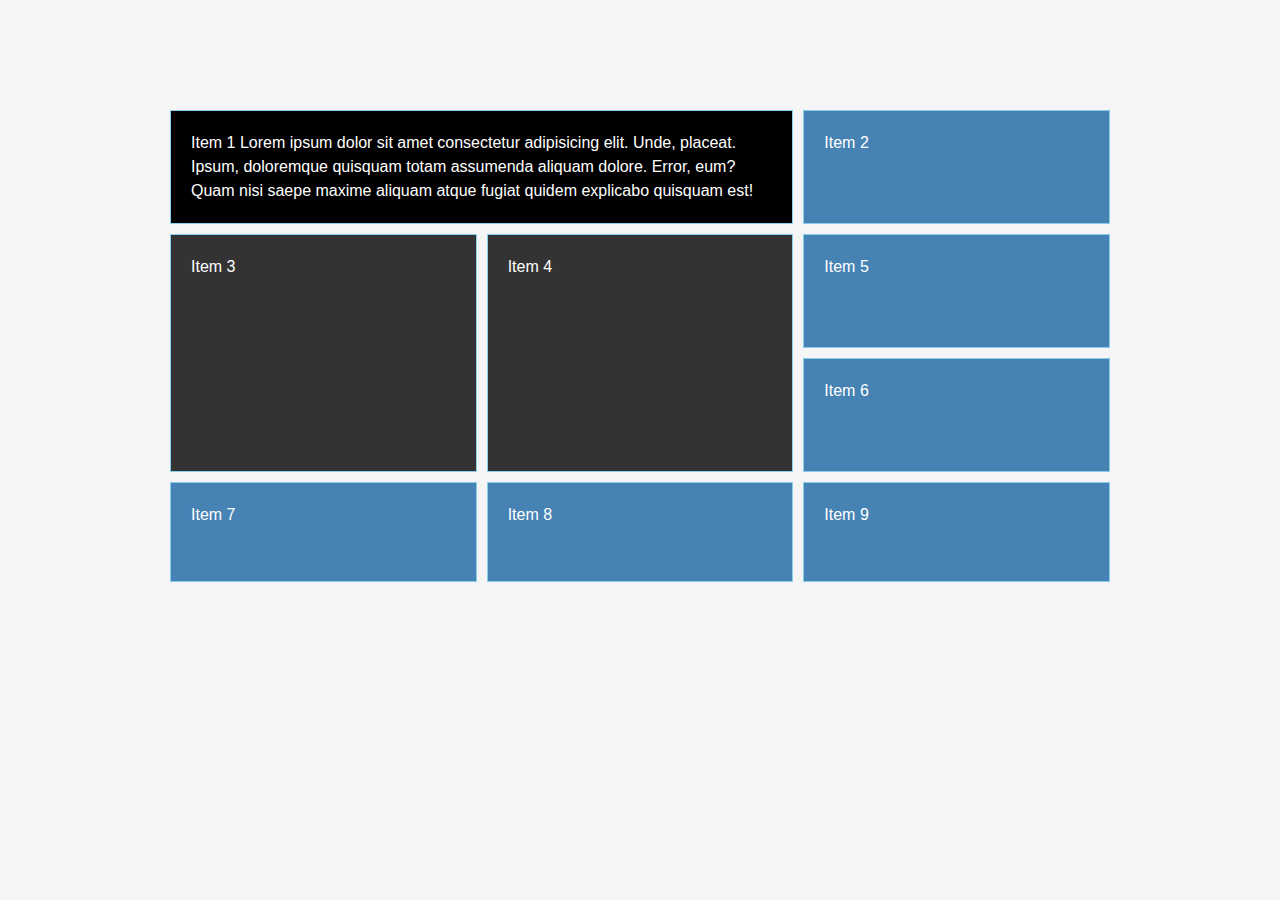
==== index.html @ 49c7cf10 "start" ====
<!DOCTYPE html>
<html lang="en">
<head>
  <meta charset="UTF-8">
  <meta name="viewport" content="width=device-width, initial-scale=1.0">
  <link rel="stylesheet" href="style.css">
  <title>CSS Grid</title>
</head>
<body>
  <div class="container">
    <div class="item">Item 1 Lorem ipsum dolor sit amet consectetur adipisicing elit. Unde, placeat. Ipsum, doloremque quisquam totam assumenda aliquam dolore. Error, eum? Quam nisi saepe maxime aliquam atque fugiat quidem explicabo quisquam est!</div>
    <div class="item">Item 2</div>
    <div class="item">Item 3</div>
    <div class="item">Item 4</div>
    <div class="item">Item 5</div>
    <div class="item">Item 6</div>
    <div class="item">Item 7</div>
    <div class="item">Item 8</div>
    <div class="item">Item 9</div>
  </div>
</body>
</html>
---- style.css ----
* {
  box-sizing: border-box;
  padding: 0;
  margin: 0;
}

body {
  font-family: 'Open Sans', sans-serif;
  font-size: 16px;
  line-height: 1.5;
  color: #333;
  background: #f5f5f5;
}

.container {
  max-width: 960px;
  margin: 100px auto;
  padding: 10px;
  display: grid;
  /* grid-template-columns: 100px 200px 300px; */
  /* grid-template-columns: 30% 40% 30%; */
  grid-template-columns: repeat(3, 1fr);
  column-gap: 10px;
  row-gap: 20px;
  gap: 10px;

  grid-auto-rows: minmax(100px, auto);
  grid-template-rows: repeat(3, 1fr);


  align-items: stretch; 
}

.item {
  background: steelblue;
  color: #fff;
  padding: 20px;
  border: skyblue 1px solid;
}

.item:nth-of-type(1) {
  background: black;
  /* adjusts the left and right */
  grid-column-start: 1;
  grid-column-end: 3;
  grid-column: 1/3;
  grid-column: 1 / span 2;
  
}

.item:nth-of-type(3) {
  background: #333;
  grid-row: 2/4;
}

.item:nth-of-type(4) {
  background: #333;
  /* adjusts the up & down */
  grid-row: 2/4; 
}
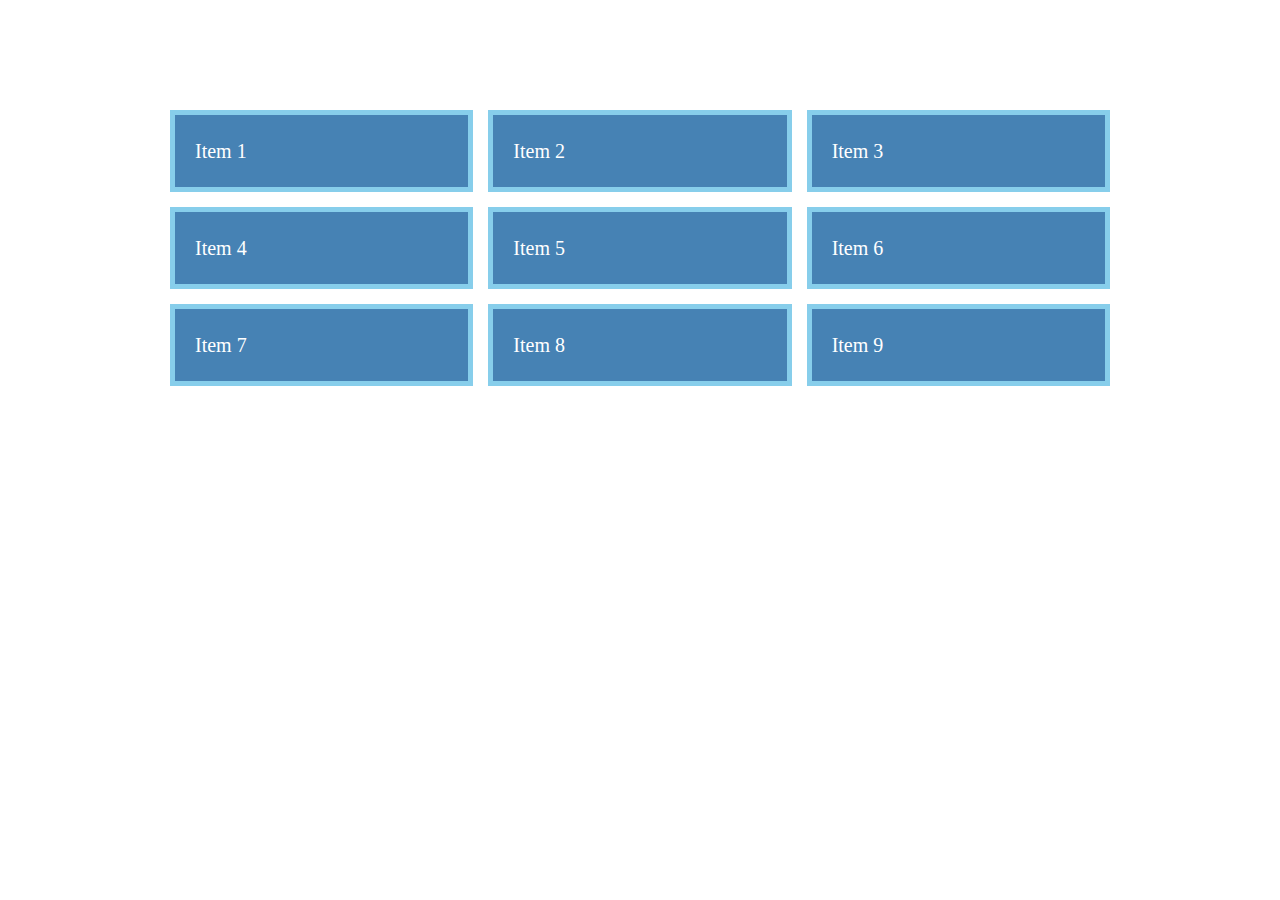
==== commit ecb1829e: "responsive portion" ====
--- a/index.html
+++ b/index.html
@@ -3,12 +3,13 @@
 <head>
   <meta charset="UTF-8">
   <meta name="viewport" content="width=device-width, initial-scale=1.0">
-  <link rel="stylesheet" href="style.css">
+  <!-- <link rel="stylesheet" href="style.css"> -->
+  <link rel="stylesheet" href="styles.css">
   <title>CSS Grid</title>
 </head>
 <body>
   <div class="container">
-    <div class="item">Item 1 Lorem ipsum dolor sit amet consectetur adipisicing elit. Unde, placeat. Ipsum, doloremque quisquam totam assumenda aliquam dolore. Error, eum? Quam nisi saepe maxime aliquam atque fugiat quidem explicabo quisquam est!</div>
+    <div class="item">Item 1</div>
     <div class="item">Item 2</div>
     <div class="item">Item 3</div>
     <div class="item">Item 4</div>
--- a/style.css
+++ b/style.css
@@ -57,4 +57,4 @@
   background: #333;
   /* adjusts the up & down */
   grid-row: 2/4; 
-}+}
--- a/styles.css
+++ b/styles.css
@@ -0,0 +1,35 @@
+* {
+  box-sizing: border-box;
+  margin: 0;
+  padding: 0;
+}
+
+.item {
+  background: steelblue;
+  color: #fff;
+  border: skyblue 5px solid;
+  padding: 20px;
+  font-size: 20px;
+  line-height: 1.6em;
+}
+
+.container {
+  max-width: 960px;
+  margin: 100px auto;
+  display: grid;
+  padding: 10px;
+  grid-template-columns: repeat(3, 1fr);
+  gap: 15px;
+}
+
+@media (max-width: 768px) {
+  .container {
+    grid-template-columns: 1fr 1fr;
+  }
+}
+
+@media (max-width: 500px) {
+  .container {
+    grid-template-columns: 1fr;
+  }
+}